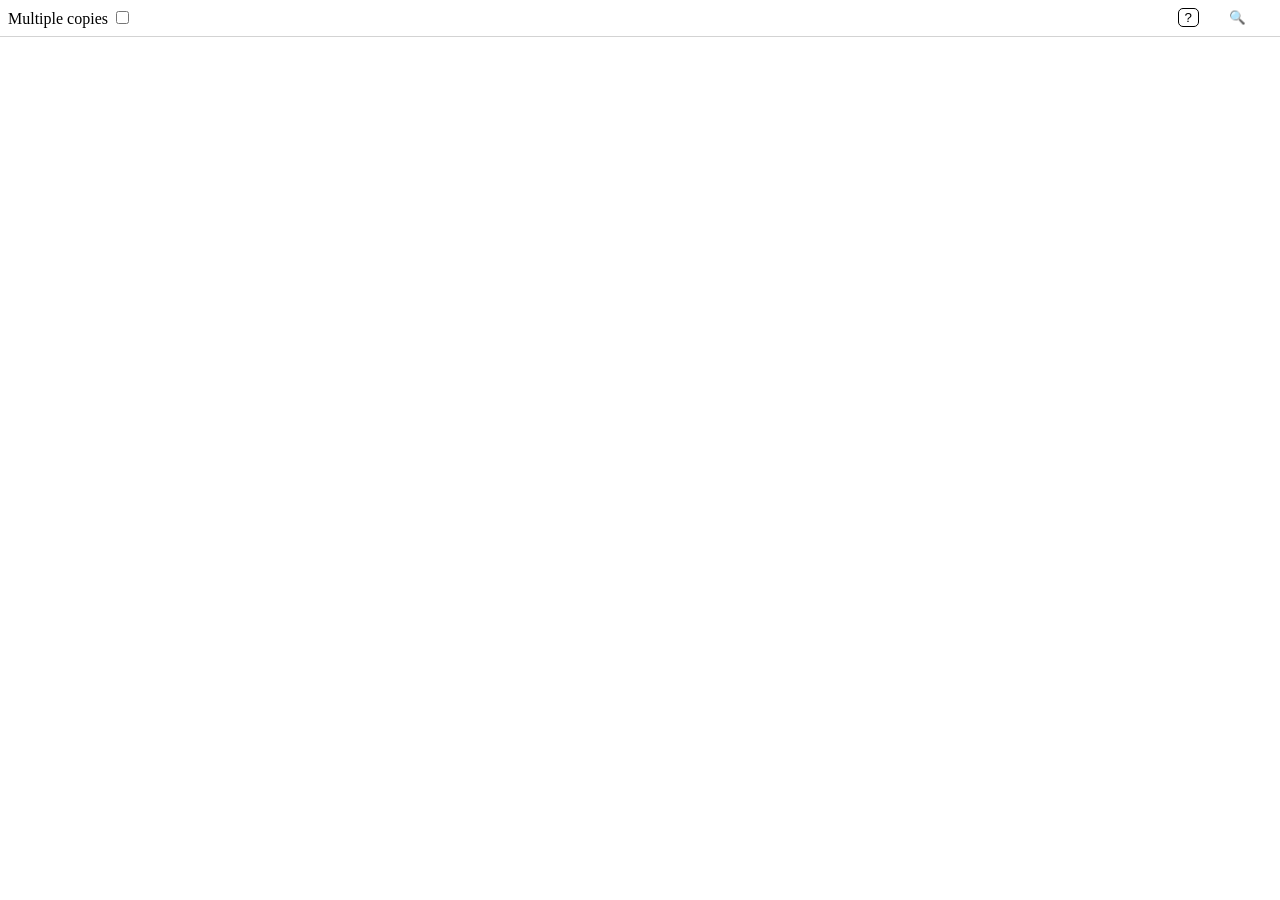
==== site/index.html @ 04e1b76b "Remove Pokemon TCG search option PokemonTCG.io API has been shutdown and moved to an expensive Scryd" ====
<!doctype html>
<html>
  <head>
    <title>Playtest Printer</title>
    <meta property="og:title" content="Playtest Printer" />
    <meta
      property="og:description"
      content="Print images into 2.5x3.5in cards for playtesting"
    />
    <meta property="og:url" content="https://playtest.hamatti.org" />

    <style>
      @media print {
        .no-print {
          display: none !important;
        }
      }

      .options {
        max-width: 100vw;
        padding: 0.5em;
        display: flex;
        justify-content: space-between;
        border-bottom: 1px solid #d3d3d3;
      }

      button {
        background: transparent;
        border: 1px solid black;
        border-radius: 5px;
        color: black;
        margin-right: 20px;
      }

      button#overlay {
        border: none;
      }

      div#help-text {
        padding: 1em;
        border-bottom: 1px solid black;

        & h1 {
          margin-top: 0;
        }

        & hr {
          width: 50%;
          margin: auto;
          color: #d3d3d3;
        }
      }

      div#help-text.closed {
        display: none;
      }

      div#drop-zone {
        /* positions to point 0,0 - required for z-index */
        position: fixed;
        top: 0;
        left: 0;
        /* above all elements, even if z-index is used elsewhere
      	it can be lowered as needed, but this value surpasses
      	all elements when used on YouTube for example. */
        z-index: 9999999999;
        /* takes up 100% of page */
        width: 100%;
        height: 100%;
        /* dim the page with 50% black background when visible */
        background-color: rgba(0, 0, 0, 0.2);
        /* a nice fade effect, visibility toggles after 175ms, opacity will animate for 175ms. note display:none cannot be animated.  */
        transition:
          visibility 175ms,
          opacity 175ms;
      }

      main {
        flex: 1 1 100%;
        width: 100%;
      }

      aside {
        display: none;
        padding-top: 1em;
        border-left: 1px dashed #d3d3d3;
        height: 100vh;
        padding-left: 1em;
      }
      #search-overlay {
        width: 500px;
        flex-basis: 0;
      }

      aside.visible {
        flex-basis: 500px;
        flex-grow: 1;
        display: block;
      }

      .card-listing {
        display: flex;
        flex-wrap: wrap;
        list-style: none;

        & img {
          max-width: 150px;
          max-height: 210px;
        }
      }

      .lower {
        display: flex;
        flex-direction: row;
      }
      .search-options {
        margin-bottom: 0.5em;
      }
    </style>

    <link rel="stylesheet" href="card-print.css" />
  </head>

  <body>
    <div class="no-print">
      <div class="options">
        <div>
          <label for="parse-counts">Multiple copies </label>
          <input id="parse-counts" type="checkbox" />
        </div>
        <div>
          <button id="help" aria-label="help">?</button>
          <button id="overlay" aria-label="Open search">&#x1F50D;</button>
        </div>
      </div>
    </div>
    <div id="help-text" class="closed">
      <h2>Help</h2>
      <p>
        Playtest Printer turns images of ratio 2.5:3.5 into sheets of printable
        A4s where cards - once cut - are the right size to fit into a standard
        card sleeve.
      </p>
      <p>
        <strong>Multiple copies</strong>: if checked, any file that starts with
        <code>3x-</code> (replace 3 with number of copies you want), will be
        added 3 times to the sheet.
      </p>
      <p>
        <strong>Remove a card</strong>: To remove a card from the sheet, double
        click its image.
      </p>
      <hr />
      <p>
        Created with &hearts; by <a href="https://hamatti.org/">Juhis</a>.
        Source available at
        <a href="https://github.com/hamatti/playtest-printer"
          >https://github.com/hamatti/playtest-printer</a
        >.
      </p>
    </div>
    <div class="lower">
      <main>
        <div id="status"></div>
        <div id="drop-zone" style="visibility: hidden; opacity: 0"></div>

        <div id="proxy-zone"></div>
      </main>
      <aside class="no-print">
        <div id="search-overlay">
          <div>
            <div class="search-options">
              <label for="mtg">Magic the Gathering:</label
              ><input id="mtg" type="radio" name="game" checked />
            </div>
            <label for="card-search">Search:</label>

            <input type="text" id="card-search" />
            <button id="search-btn">Submit</button>
          </div>
          <div id="search-results"></div>
        </div>
      </aside>
    </div>
    <script src="playtest.js"></script>
    <script src="search.js"></script>
  </body>
</html>
---- site/card-print.css ----
body,
html,
img,
a {
  border: none !important;
  margin: 0 !important;
  padding: 0 !important;
}

img {
  height: 316px !important;
  margin: 0 1px 1px 0 !important;
  width: 230px !important;
}
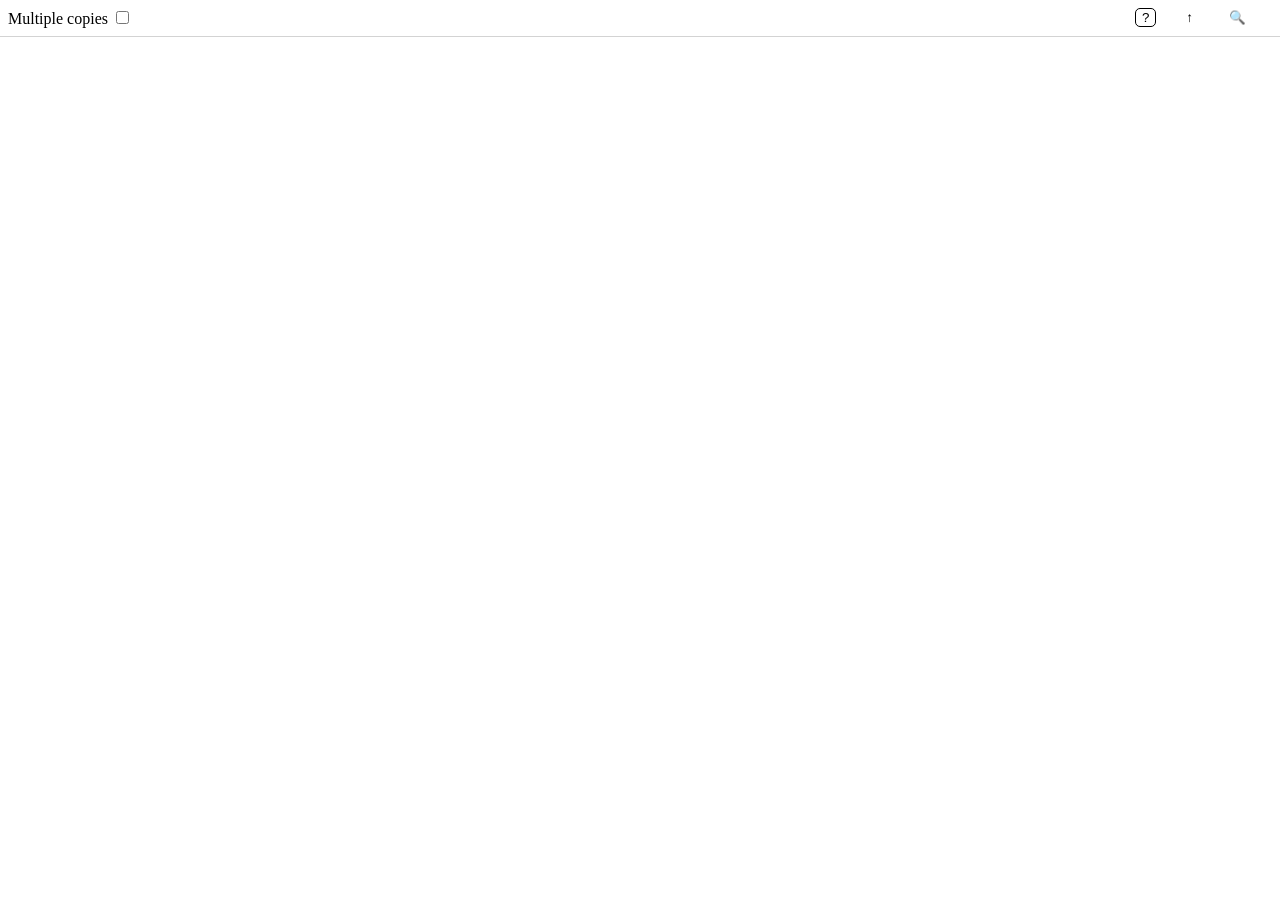
==== commit 63f79d3e: "Separate import and search to their own sidebars To make UI clearer, I added a button for import mod" ====
--- a/site/index.html
+++ b/site/index.html
@@ -9,116 +9,8 @@
     />
     <meta property="og:url" content="https://playtest.hamatti.org" />
 
-    <style>
-      @media print {
-        .no-print {
-          display: none !important;
-        }
-      }
-
-      .options {
-        max-width: 100vw;
-        padding: 0.5em;
-        display: flex;
-        justify-content: space-between;
-        border-bottom: 1px solid #d3d3d3;
-      }
-
-      button {
-        background: transparent;
-        border: 1px solid black;
-        border-radius: 5px;
-        color: black;
-        margin-right: 20px;
-      }
-
-      button#overlay {
-        border: none;
-      }
-
-      div#help-text {
-        padding: 1em;
-        border-bottom: 1px solid black;
-
-        & h1 {
-          margin-top: 0;
-        }
-
-        & hr {
-          width: 50%;
-          margin: auto;
-          color: #d3d3d3;
-        }
-      }
-
-      div#help-text.closed {
-        display: none;
-      }
-
-      div#drop-zone {
-        /* positions to point 0,0 - required for z-index */
-        position: fixed;
-        top: 0;
-        left: 0;
-        /* above all elements, even if z-index is used elsewhere
-      	it can be lowered as needed, but this value surpasses
-      	all elements when used on YouTube for example. */
-        z-index: 9999999999;
-        /* takes up 100% of page */
-        width: 100%;
-        height: 100%;
-        /* dim the page with 50% black background when visible */
-        background-color: rgba(0, 0, 0, 0.2);
-        /* a nice fade effect, visibility toggles after 175ms, opacity will animate for 175ms. note display:none cannot be animated.  */
-        transition:
-          visibility 175ms,
-          opacity 175ms;
-      }
-
-      main {
-        flex: 1 1 100%;
-        width: 100%;
-      }
-
-      aside {
-        display: none;
-        padding-top: 1em;
-        border-left: 1px dashed #d3d3d3;
-        height: 100vh;
-        padding-left: 1em;
-      }
-      #search-overlay {
-        width: 500px;
-        flex-basis: 0;
-      }
-
-      aside.visible {
-        flex-basis: 500px;
-        flex-grow: 1;
-        display: block;
-      }
-
-      .card-listing {
-        display: flex;
-        flex-wrap: wrap;
-        list-style: none;
-
-        & img {
-          max-width: 150px;
-          max-height: 210px;
-        }
-      }
-
-      .lower {
-        display: flex;
-        flex-direction: row;
-      }
-      .search-options {
-        margin-bottom: 0.5em;
-      }
-    </style>
-
     <link rel="stylesheet" href="card-print.css" />
+    <link rel="stylesheet" href="main.css" />
   </head>
 
   <body>
@@ -130,7 +22,16 @@
         </div>
         <div>
           <button id="help" aria-label="help">?</button>
-          <button id="overlay" aria-label="Open search">&#x1F50D;</button>
+          <button
+            id="import-toggle"
+            aria-label="Open bulk import"
+            title="Import"
+          >
+            &#8593;
+          </button>
+          <button id="search-toggle" aria-label="Open search" title="Search">
+            &#x1F50D;
+          </button>
         </div>
       </div>
     </div>
@@ -166,23 +67,39 @@
 
         <div id="proxy-zone"></div>
       </main>
-      <aside class="no-print">
+      <aside class="no-print" id="search-aside">
         <div id="search-overlay">
-          <div>
-            <div class="search-options">
-              <label for="mtg">Magic the Gathering:</label
-              ><input id="mtg" type="radio" name="game" checked />
+          <h2>Search Magic the Gathering cards</h2>
+          <form>
+            <div>
+              <label for="card-search">Search:</label>
+              <input type="text" id="card-search" />
             </div>
-            <label for="card-search">Search:</label>
-
-            <input type="text" id="card-search" />
             <button id="search-btn">Submit</button>
-          </div>
+          </form>
           <div id="search-results"></div>
         </div>
       </aside>
+
+      <aside class="no-print" id="import-aside">
+        <h2>Import bulk list from Moxfield</h2>
+        <form id="bulk-import">
+          <textarea name="bulk-decklist" rows="20"></textarea>
+          <button type="submit">Import</button>
+        </form>
+      </aside>
     </div>
+
+    <!-- Dialog used to display alternative arts for a card in proxy zone-->
+    <dialog id="alt-art-dialog" class="no-print">
+      <h2>Choose new art</h2>
+      <ul></ul>
+      <hr />
+      <button id="alt-art-dialog-close">Close</button>
+    </dialog>
     <script src="playtest.js"></script>
     <script src="search.js"></script>
+    <script src="bulk-import.js"></script>
+    <script src="alternatives.js"></script>
   </body>
 </html>
--- a/site/main.css
+++ b/site/main.css
@@ -0,0 +1,143 @@
+@media print {
+  .no-print {
+    display: none !important;
+  }
+}
+
+.options {
+  max-width: 100vw;
+  padding: 0.5em;
+  display: flex;
+  justify-content: space-between;
+  border-bottom: 1px solid #d3d3d3;
+}
+
+button {
+  background: transparent;
+  border: 1px solid black;
+  border-radius: 5px;
+  color: black;
+  margin-right: 20px;
+}
+
+button#search-toggle,
+button#import-toggle {
+  border: none;
+}
+
+div#help-text {
+  padding: 1em;
+  border-bottom: 1px solid black;
+
+  & h1 {
+    margin-top: 0;
+  }
+
+  & hr {
+    width: 50%;
+    margin: auto;
+    color: #d3d3d3;
+  }
+}
+
+div#help-text.closed {
+  display: none;
+}
+
+div#drop-zone {
+  /* positions to point 0,0 - required for z-index */
+  position: fixed;
+  top: 0;
+  left: 0;
+  /* above all elements, even if z-index is used elsewhere
+      	it can be lowered as needed, but this value surpasses
+      	all elements when used on YouTube for example. */
+  z-index: 9999999999;
+  /* takes up 100% of page */
+  width: 100%;
+  height: 100%;
+  /* dim the page with 50% black background when visible */
+  background-color: rgba(0, 0, 0, 0.2);
+  /* a nice fade effect, visibility toggles after 175ms, opacity will animate for 175ms. note display:none cannot be animated.  */
+  transition:
+    visibility 175ms,
+    opacity 175ms;
+}
+
+main {
+  flex: 1 1 100%;
+  width: 100%;
+}
+
+aside {
+  display: none;
+  padding-top: 1em;
+  border-left: 1px dashed #d3d3d3;
+  height: 100vh;
+  padding-left: 1em;
+}
+
+#search-overlay {
+  width: 500px;
+  flex-basis: 0;
+
+  form {
+    button {
+      margin-top: 1em;
+      max-width: 20ch;
+    }
+  }
+}
+aside {
+  hr {
+    margin: 1em 0;
+    color: #dcd8d8;
+  }
+}
+aside.visible {
+  flex-basis: 500px;
+  flex-grow: 1;
+  display: block;
+}
+
+.card-listing {
+  display: flex;
+  flex-wrap: wrap;
+  list-style: none;
+
+  & img {
+    max-width: 150px;
+    max-height: 210px;
+  }
+}
+
+.lower {
+  display: flex;
+  flex-direction: row;
+}
+.search-options {
+  margin-bottom: 0.5em;
+}
+
+form#bulk-import {
+  max-width: 95%;
+  margin: auto;
+  display: flex;
+  flex-direction: column;
+  gap: 1em;
+}
+
+button:has(img) {
+  border: 0;
+  margin: 0;
+  padding: 0;
+  background: none;
+}
+
+dialog#alt-art-dialog ul {
+  display: flex;
+  max-width: 80%;
+  flex-wrap: wrap;
+  gap: 1em;
+  list-style: none;
+}
